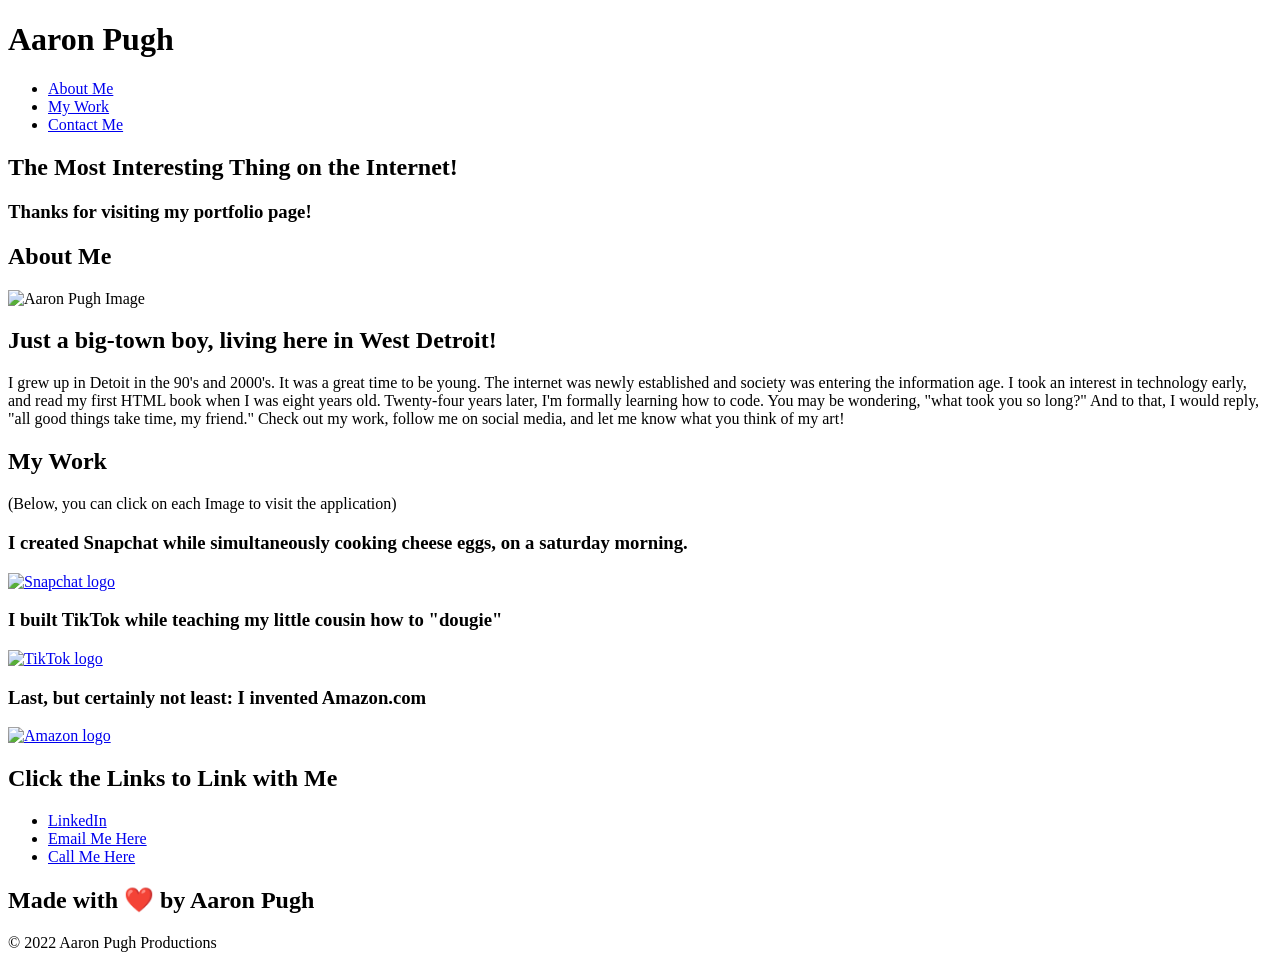
==== index.html @ b49cb32b "moved index" ====
<!DOCTYPE html>
<html lang="en">

<head>
    <meta charset="UTF-8">
    <meta http-equiv="X-UA-Compatible" content="IE=edge">
    <meta name="viewport" content="width=device-width, initial-scale=1.0">
    <title>Aaron Pugh Portfolio</title>
    <link rel="stylesheet" href="./css/style.css"/>
</head>

<body>
    <header>
        <h1>Aaron Pugh</h1>
        <nav>
            <ul>
                <li class="container">
                    <a href="#about-me">About Me</a>
                </li>
                <li>
                    <a href="#my-work">My Work</a>
                </li>
                <li>
                    <a href="#contact-me">Contact Me</a>
                </li>
            </ul>
        </nav>
    </header>
    <!-- Aaron Pugh Portfolio 
        Photo of Me
        links to sections about (1)me (2)my work & (3)contact
        WORK
            Titled images of applications
        when the first app is presented, image large than others
        WHEN I click on the images of the applications
        THEN I am taken to that deployed application
        WHEN I resize the page or view the site on various screens and devices
        THEN I am presented with a responsive layout that adapts to my viewport-->
   
    <section id="intro" class="intro">
        <h2>The Most Interesting Thing on the Internet!</h2>
        <h3>Thanks for visiting my portfolio page!</h3>
    </section>

    <section id="about-me" class="about-me">
        <h2>About Me</h2>
        <!--Image Goes Here
         -->
         <img alt="Aaron Pugh Image" src="https://i.insider.com/54f5d6756bb3f74c73d23756?width=600&format=jpeg&auto=webp">

        <h2>Just a big-town boy, living here in West Detroit!</h2>
        <p>
            I grew up in Detoit in the 90's and 2000's. It was a great time to
            be young. The internet was newly established and society
            was entering the information age. I took an interest in technology
            early, and read my first HTML book when I was eight years old.
            Twenty-four years later, I'm formally learning how to code.  You
            may be wondering, "what took you so long?" And to that, I would reply, "all good things take
            time, my friend." Check out my work, follow me on social media, and
            let me know what you think of my art!
        </p>
    </section>

    <section id="my-work" class="my-work">
        <!--Image Goes Here
         -->
        <h1>My Work</h1>
        <p>
            (Below, you can click on each Image to visit the application)
        </p>

        <div>
            <h3>I created Snapchat while simultaneously cooking cheese eggs, on a saturday morning.</h3>
            <a href="https://www.snapchat.com/en-US">
            <img class="first-work-image" alt="Snapchat logo" src="https://1000logos.net/wp-content/uploads/2017/08/Snapchat-logo.png">
            </a>
        </div>

        <div class="sec-work">
            <h3>I built TikTok while teaching my little cousin how to "dougie"</h3>
            <a href="https://www.tiktok.com/en/">
            <img class="work-image" alt="TikTok logo" src="https://1000logos.net/wp-content/uploads/2019/06/Tiktok_Logo.png">
            </a>
        </div>

        <div class="third-work">
            <h3>Last, but certainly not least: I invented Amazon.com</h3>
            <a href="https://www.amazon.com/">
            <img class="work-image" alt="Amazon logo" src="https://1000logos.net/wp-content/uploads/2016/10/Amazon-Logo-1024x640.png">
            </a>
        </div>
    </section>

    <section id="contact-me" class="contact-me">
        <!--Image Goes Here
         -->
        <h2>Click the Links to Link with Me</h2>
        <nav>
            <ul class="links">
                <li>
                    <!--Link to My Linkedin-->
                    <a href="https://www.linkedin.com/in/aaron-pugh-jr-2bb44319/">LinkedIn</a>
                </li>
                <li>
                    <!--Link to my Gmail-->
                    <a href="mailto:APisDriven@gmail.com">Email Me Here</a>
                </li>
                <li>
                    <!--Link to my (fake) cell #-->
                    <a href="tel:313-555-7844">Call Me Here</a>
                </li>
            </ul>
        </nav>
    </section>
    <footer class="footer">
        <h2>Made with ❤️️ by Aaron Pugh</h2>
        <p>
            &copy; 2022 Aaron Pugh Productions
        </p>
    </footer>

</body>

</html>
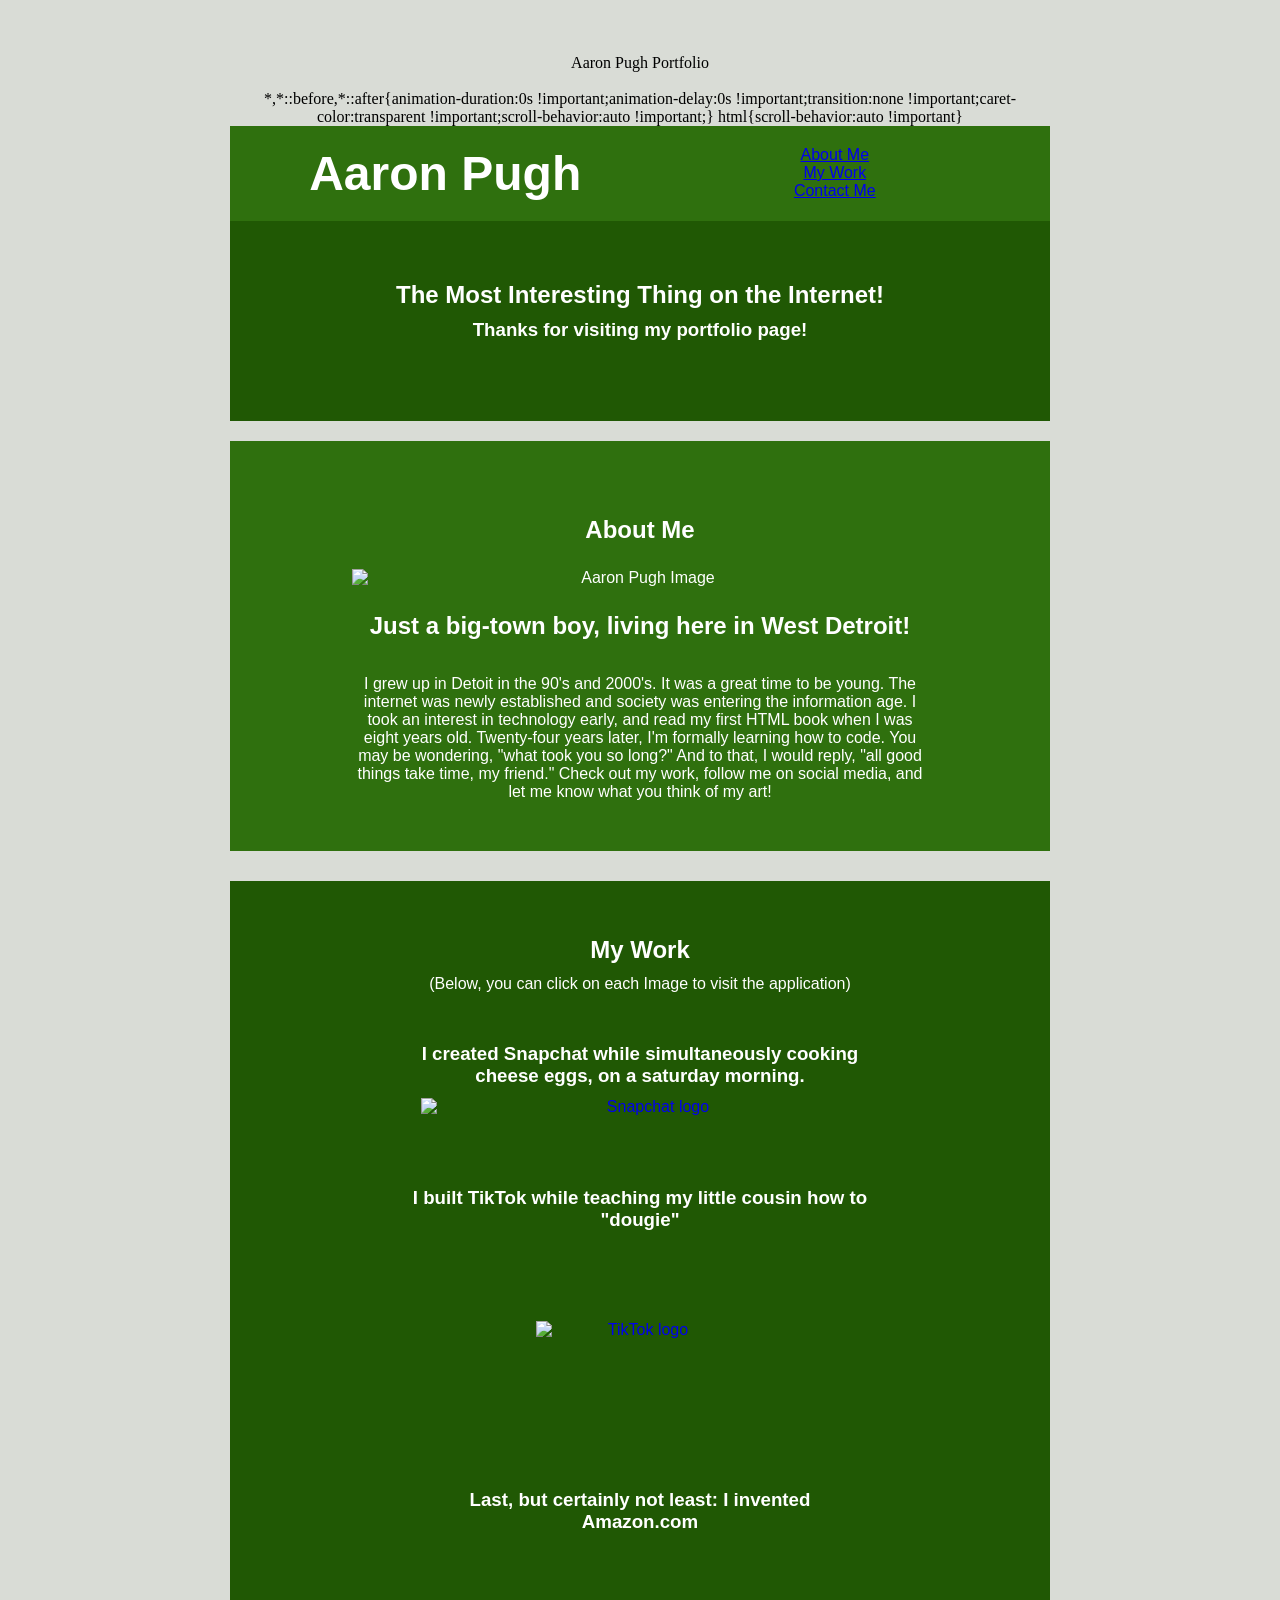
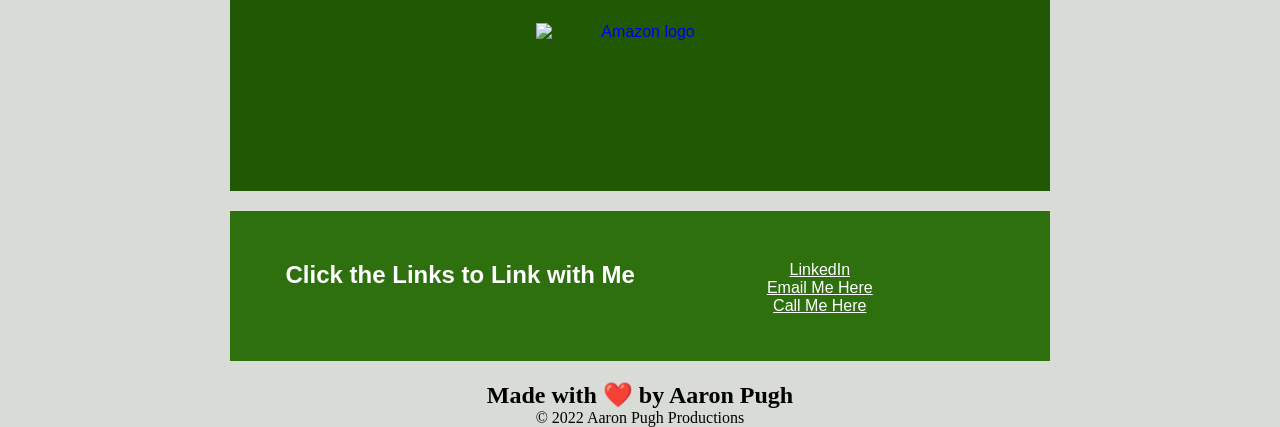
==== commit ec513686: "updated css link" ====
--- a/index.html
+++ b/index.html
@@ -6,7 +6,7 @@
     <meta http-equiv="X-UA-Compatible" content="IE=edge">
     <meta name="viewport" content="width=device-width, initial-scale=1.0">
     <title>Aaron Pugh Portfolio</title>
-    <link rel="stylesheet" href="./css/style.css"/>
+    <link rel="stylesheet" href="./assets/css/style.css"/>
 </head>
 
 <body>
--- a/assets/css/style.css
+++ b/assets/css/style.css
@@ -0,0 +1,170 @@
+/*  flexbox, media queries, and CSS variables */
+* {
+    box-sizing: border-box;
+    padding: 0;
+    margin: 0;
+    text-align: center;
+    width: 80%;
+    display: inline-block;
+    justify-content: center;
+}
+
+html {
+    width: 100%;
+}
+
+var white = {color: #ffffff};
+
+header a {
+    color: white;
+}
+
+.container {
+    display: flex;
+    justify-content: center;
+    color: white;
+    display: inline-block;
+    flex-wrap: nowrap;
+    margin: 0 auto;
+    height: auto;
+}
+
+body {
+    background-color: #d9dcd6;
+    text-align: center;
+    flex-wrap: initial;
+}
+
+.work-image {
+    box-sizing: border-box;
+    display: flexbox;
+    padding: 80px;
+    margin: 10px; 
+}
+
+.first-work-image {
+    display: flexbox;
+    box-sizing: border-box;
+    padding: 1px;
+    margin: 10px; 
+    width: 100%;
+    height: auto;
+    
+}
+
+body header nav {
+    color: white;
+    flex-direction: row;
+    flex-wrap: nowrap;
+}
+
+.about-me {
+    height: auto;
+}
+
+.about-me h2 {
+    margin-top: 25px;
+    margin-bottom: 25px;
+}
+
+.about-me p {
+    margin-top: 10px;
+}
+
+.my-work h1 {
+    margin-top: 5px;
+    margin-bottom: 10px;
+}
+
+.my-work p {
+    margin-top: 1px;
+}
+
+.my-work {
+    margin-top: 10px;
+    margin-bottom: 20px;
+    padding: 50px;
+    height: auto;
+    font-family: 'Gill Sans', 'Gill Sans MT', Calibri, 'Trebuchet MS', sans-serif;
+    background-color: #205804;
+    color: white;
+    border-color: white;
+}
+
+.my-work div {
+    border: solid white;
+    display: flexbox;
+    margin-top: 50px;
+    margin-bottom: 10px;
+    border: white;
+} 
+
+.intro h2 {
+    margin-top: 10px;
+    margin-bottom: 10px;
+}
+
+.intro {
+    margin: 0 auto;
+    margin-bottom: 20px;
+    padding: 50px;
+    height: 200px;
+    font-family: 'Gill Sans', 'Gill Sans MT', Calibri, 'Trebuchet MS', sans-serif;
+    background-color: #205804;
+    color: white;
+}
+
+.contact-me {
+    margin: 0 auto;
+    margin-bottom: 20px;
+    padding: 50px;
+    height: 150px;
+    font-family: 'Gill Sans', 'Gill Sans MT', Calibri, 'Trebuchet MS', sans-serif;
+    background-color: #2f700e;
+    color: white;
+    display: inline-flex ;
+}
+
+.contact-me a {
+    color: white;
+}
+
+section {
+    border: white;
+    margin-bottom: 20px;
+    padding: 50px;
+    height: 750px;
+    font-family: 'Gill Sans', 'Gill Sans MT', Calibri, 'Trebuchet MS', sans-serif;
+    background-color: #2f700e;
+    color: white;
+}
+
+header {
+    margin: 0 auto;
+    display: flex;
+    justify-content: space-between;
+    padding: 20px;
+    font-family: 'Trebuchet MS', 'Lucida Sans Unicode', 'Lucida Grande', 'Lucida Sans', Arial, sans-serif;
+    background-color: #2f700e;
+    color: white;
+}
+
+header h1 {
+    display: inline-block;
+    font-size: 48px;
+}
+
+body section img {
+    height="150px" 
+    width="400px"
+}
+
+.footer {
+}
+
+@media (min-width: 40em) {
+    .split {
+        display: flex;
+        gap: 2em;
+    }
+}
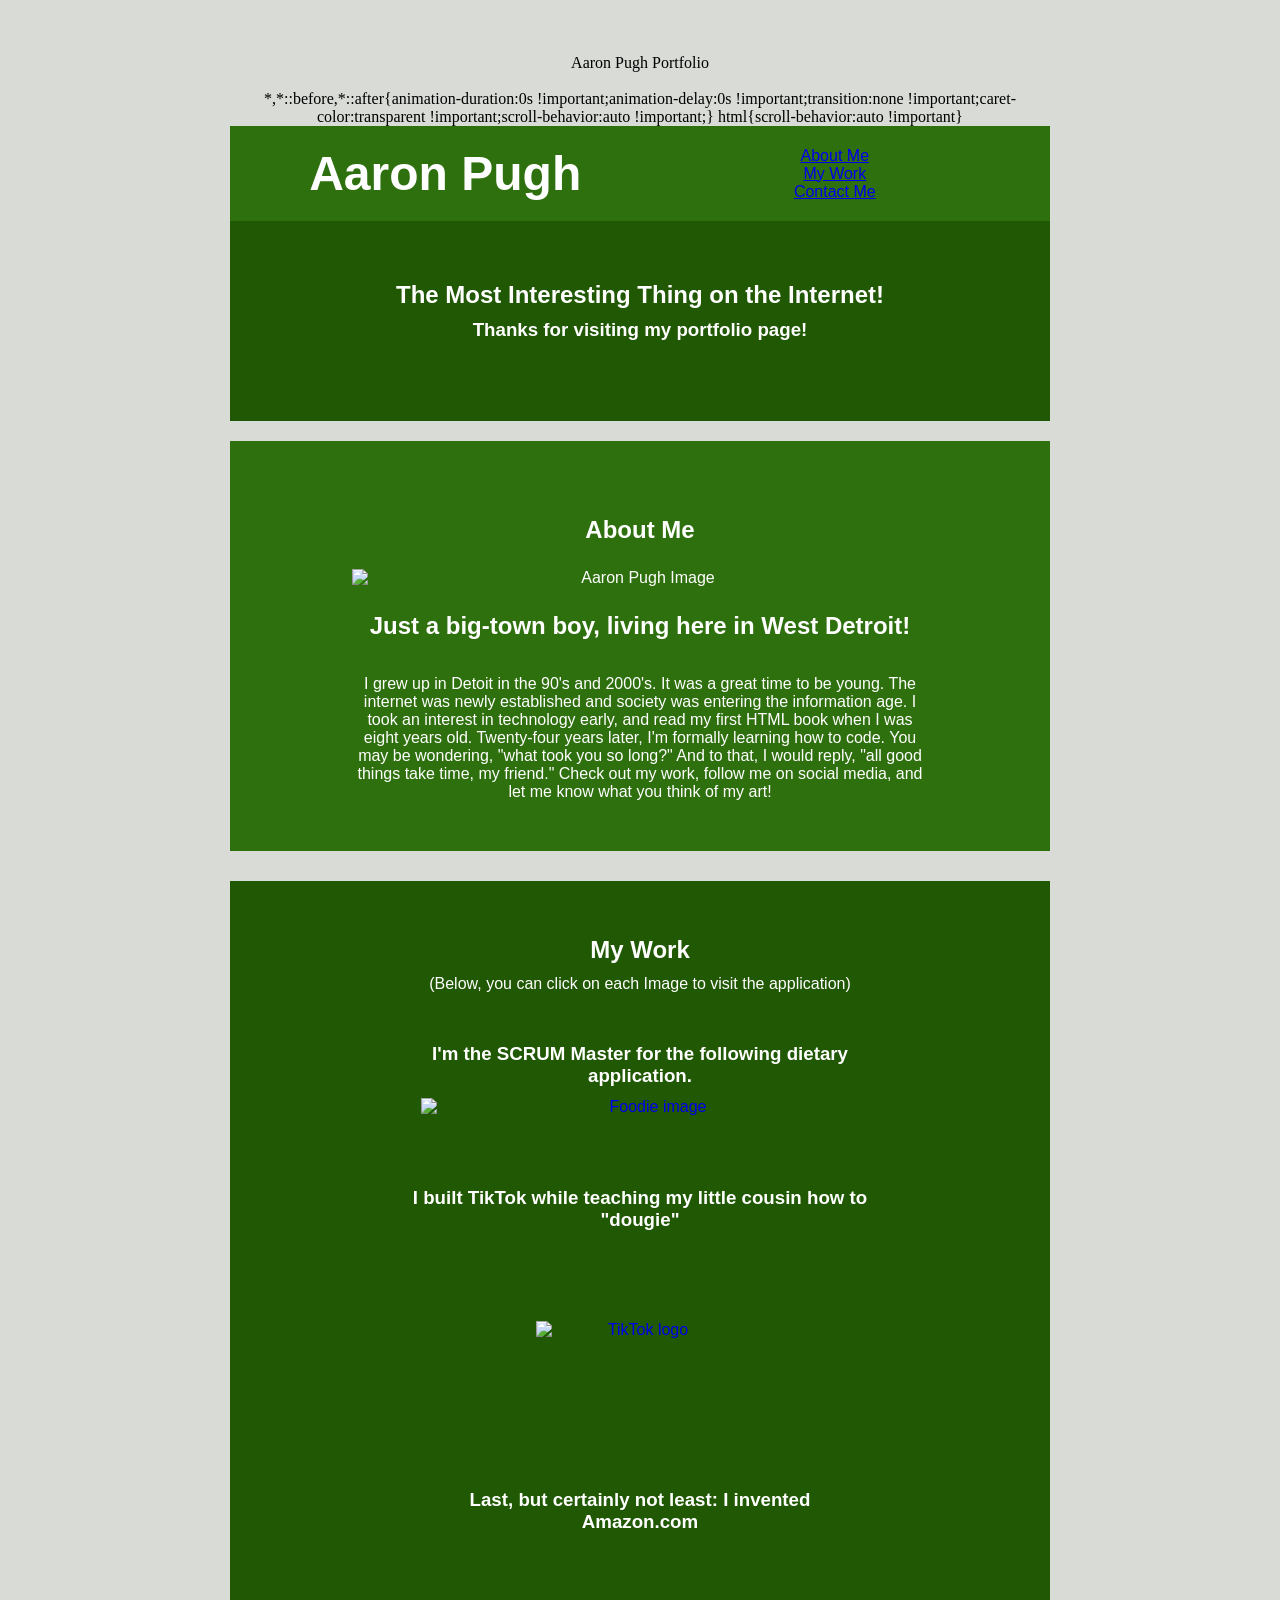
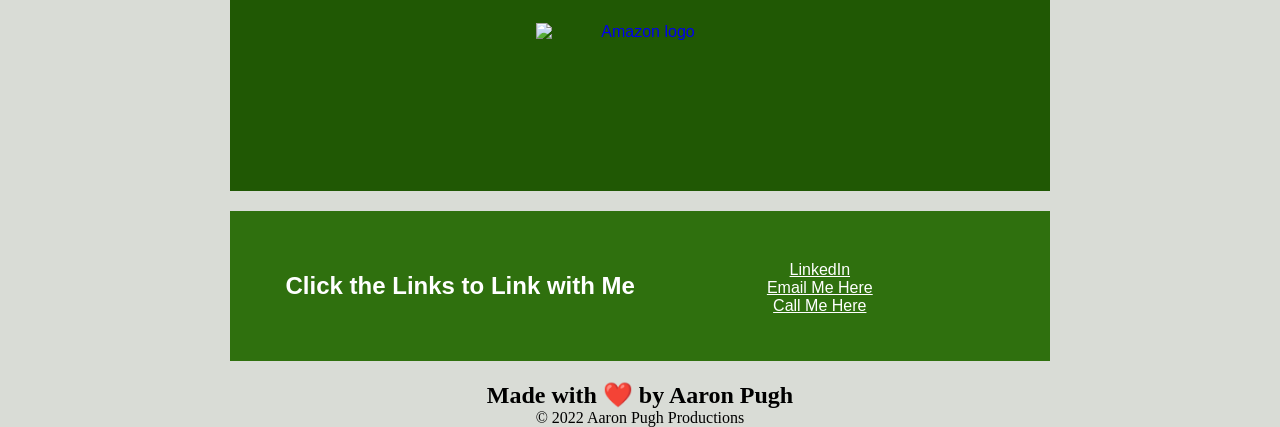
==== commit 0ea0a8f3: "Added Foodie App" ====
--- a/index.html
+++ b/index.html
@@ -70,9 +70,9 @@
         </p>
 
         <div>
-            <h3>I created Snapchat while simultaneously cooking cheese eggs, on a saturday morning.</h3>
-            <a href="https://www.snapchat.com/en-US">
-            <img class="first-work-image" alt="Snapchat logo" src="https://1000logos.net/wp-content/uploads/2017/08/Snapchat-logo.png">
+            <h3>I'm the SCRUM Master for the following dietary application.</h3>
+            <a href="https://foodies-project2.herokuapp.com/login">
+            <img class="first-work-image" alt="Foodie image" src="https://www.google.com/url?sa=i&url=https%3A%2F%2Fwww.cookinglight.com%2Feating-smart%2Fhow-to-eat-a-balanced-diet&psig=AOvVaw0inh_aNb28zGVA9o6-zRpj&ust=1673404517590000&source=images&cd=vfe&ved=0CA8QjRxqFwoTCNCcveD7u_wCFQAAAAAdAAAAABAE">
             </a>
         </div>
 
--- a/assets/css/style.css
+++ b/assets/css/style.css
@@ -2,7 +2,7 @@
 * {
     box-sizing: border-box;
     padding: 0;
-    margin: 0;
+    margin: auto;
     text-align: center;
     width: 80%;
     display: inline-block;
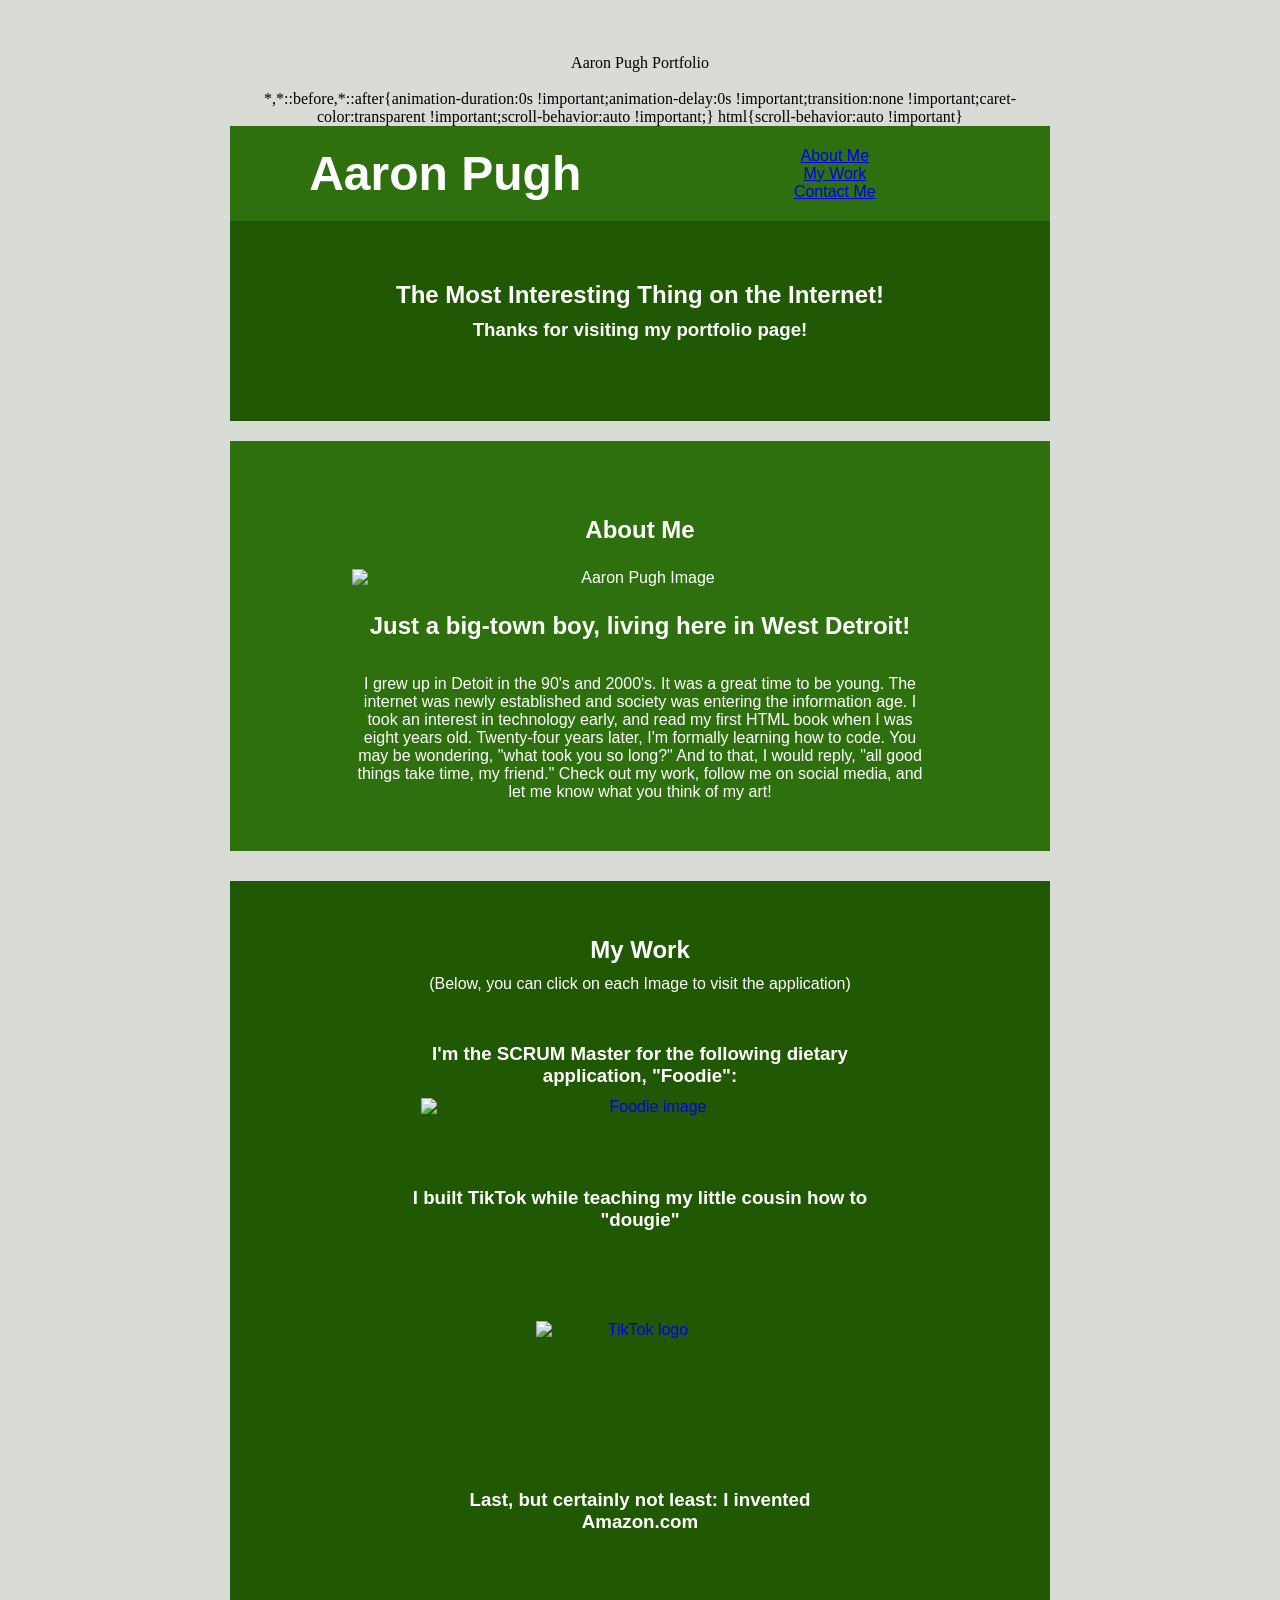
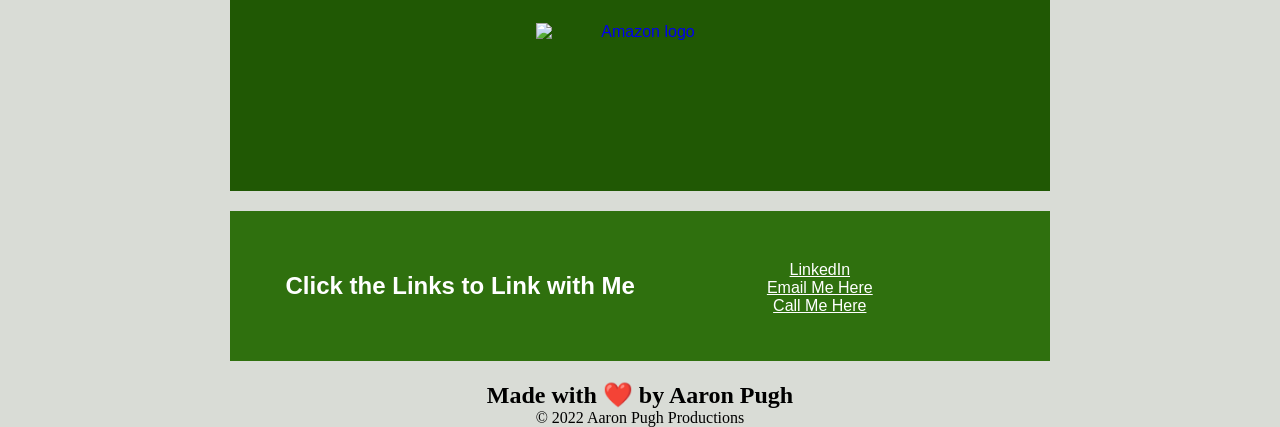
==== commit b1fb103b: "Updated foodie text" ====
--- a/index.html
+++ b/index.html
@@ -70,7 +70,7 @@
         </p>
 
         <div>
-            <h3>I'm the SCRUM Master for the following dietary application.</h3>
+            <h3>I'm the SCRUM Master for the following dietary application, "Foodie":</h3>
             <a href="https://foodies-project2.herokuapp.com/login">
             <img class="first-work-image" alt="Foodie image" src="https://www.google.com/url?sa=i&url=https%3A%2F%2Fwww.cookinglight.com%2Feating-smart%2Fhow-to-eat-a-balanced-diet&psig=AOvVaw0inh_aNb28zGVA9o6-zRpj&ust=1673404517590000&source=images&cd=vfe&ved=0CA8QjRxqFwoTCNCcveD7u_wCFQAAAAAdAAAAABAE">
             </a>
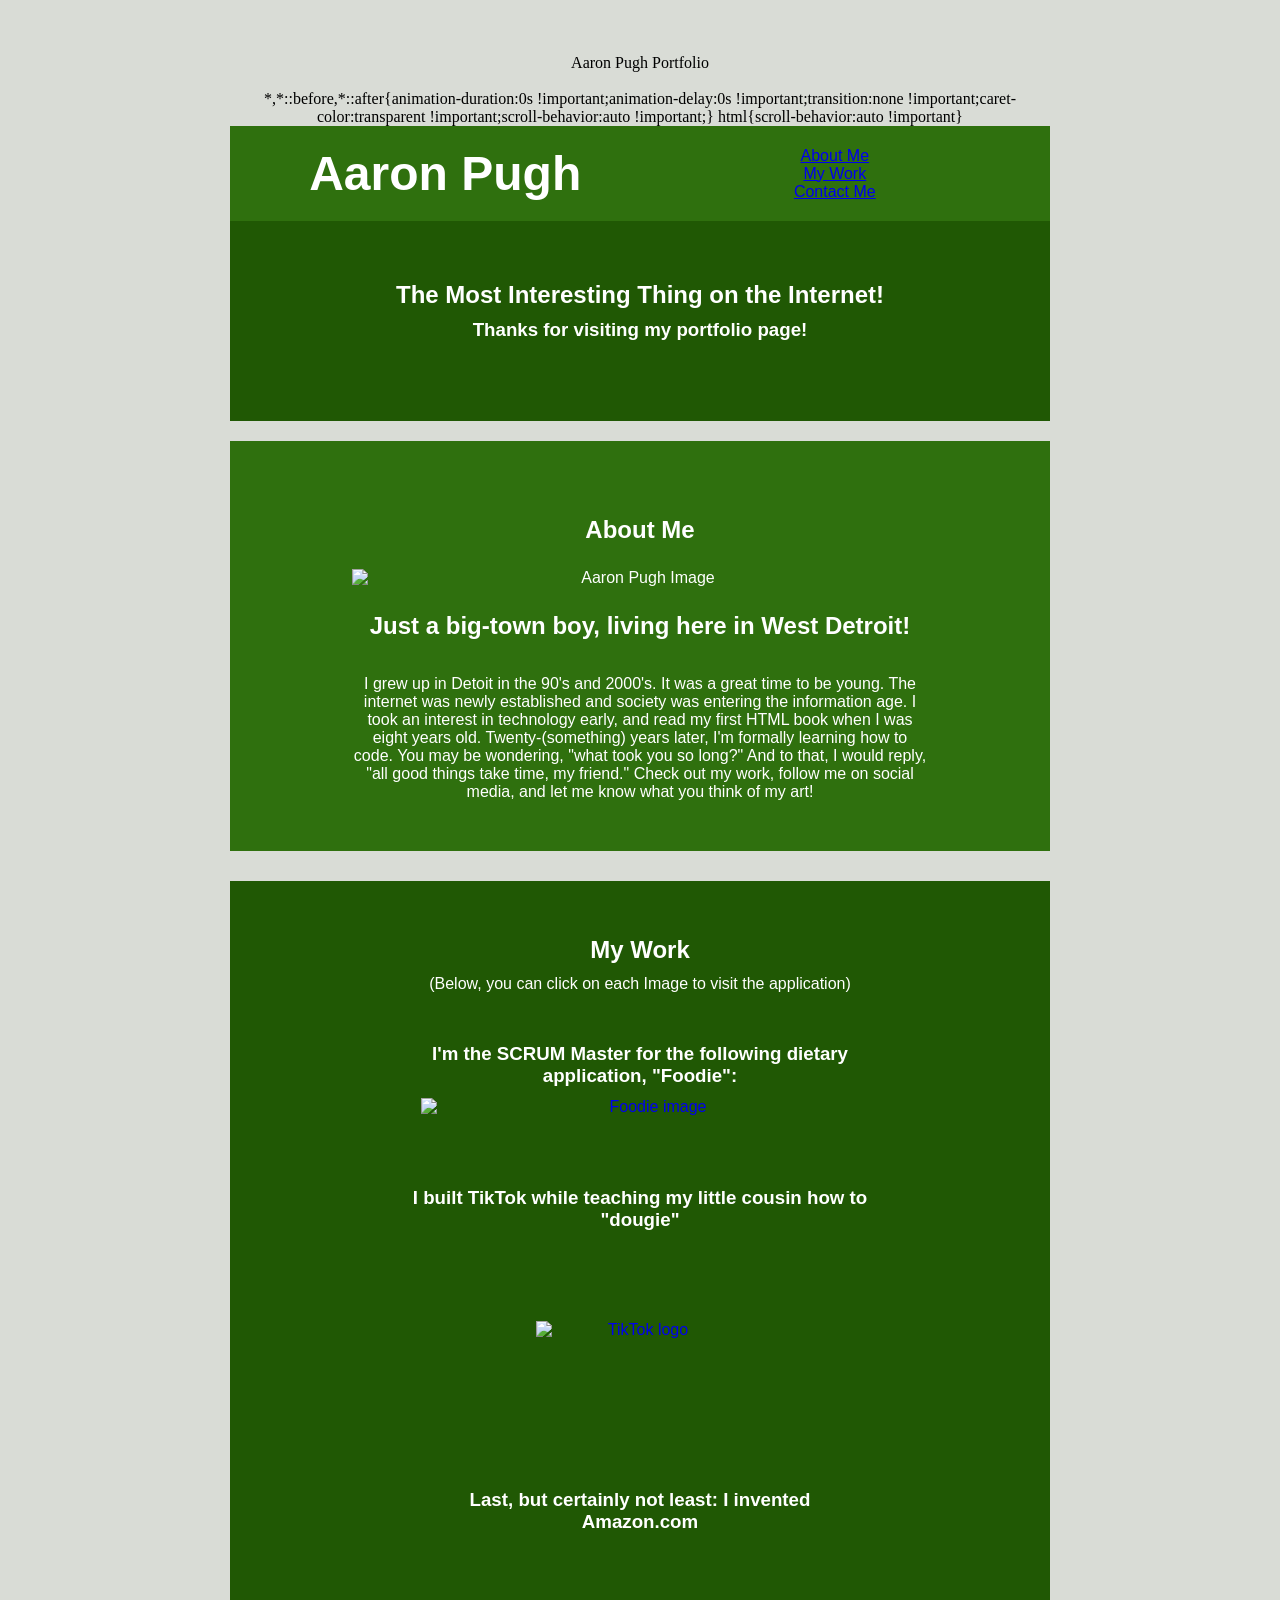
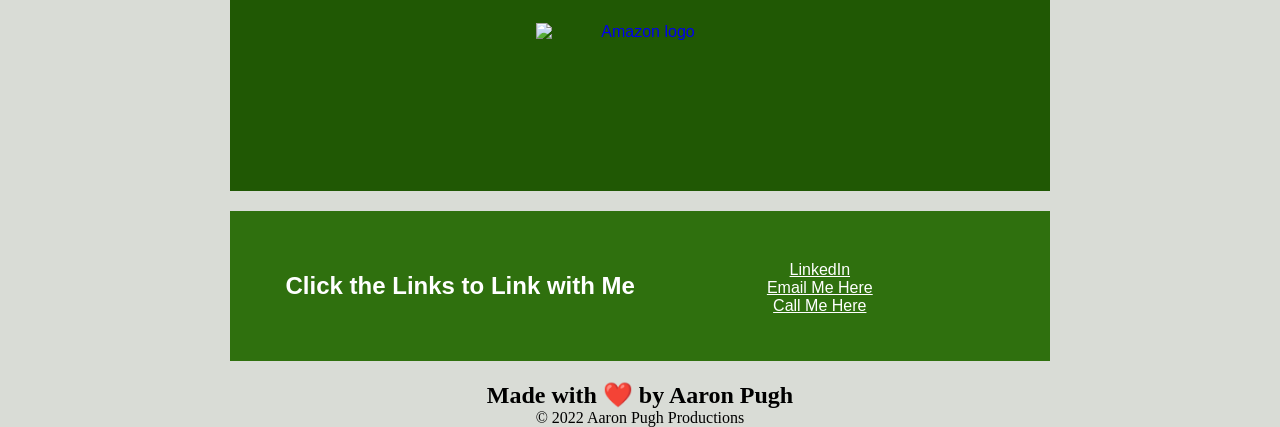
==== commit 366211bf: "Updated profile years" ====
--- a/index.html
+++ b/index.html
@@ -54,7 +54,7 @@
             be young. The internet was newly established and society
             was entering the information age. I took an interest in technology
             early, and read my first HTML book when I was eight years old.
-            Twenty-four years later, I'm formally learning how to code.  You
+            Twenty-(something) years later, I'm formally learning how to code.  You
             may be wondering, "what took you so long?" And to that, I would reply, "all good things take
             time, my friend." Check out my work, follow me on social media, and
             let me know what you think of my art!
